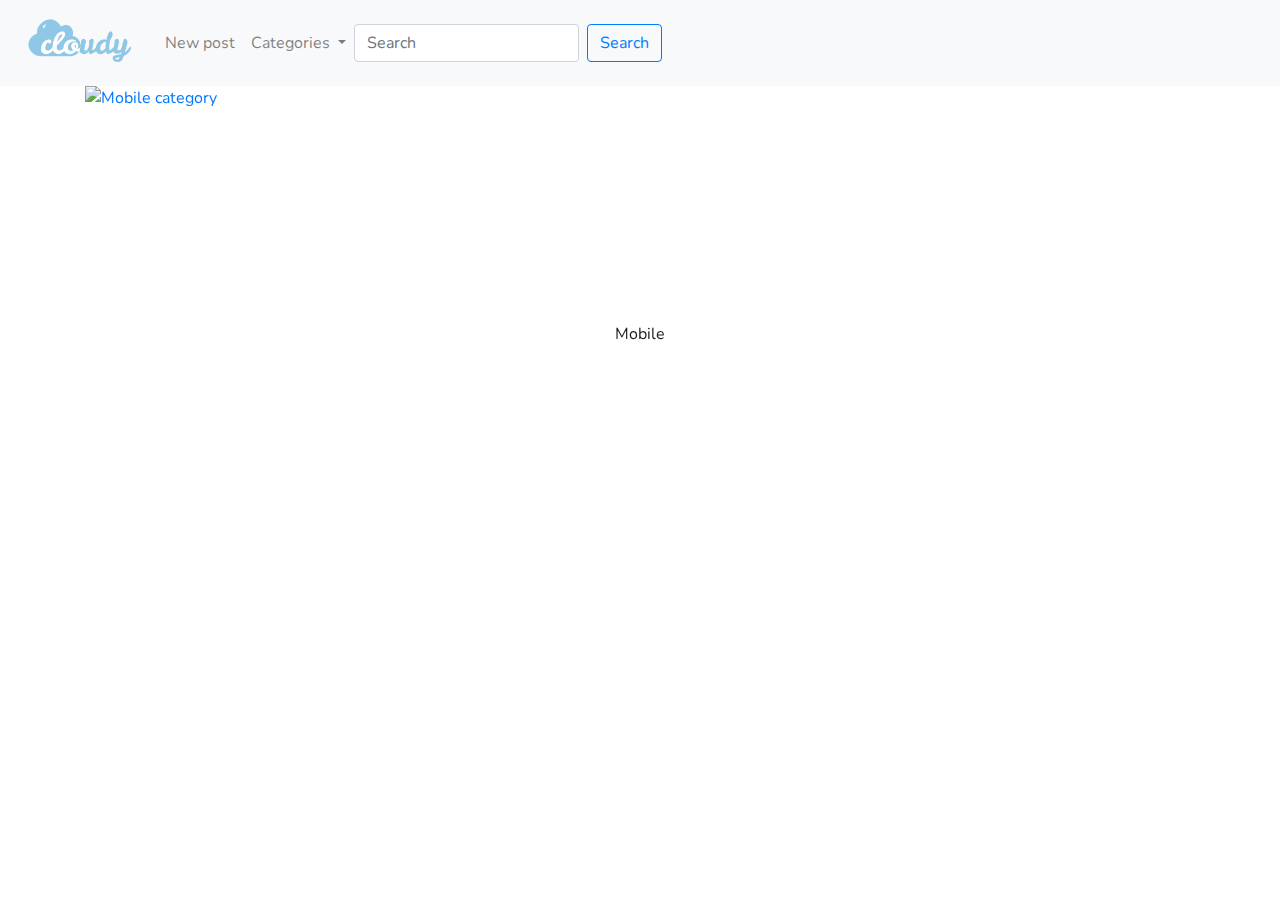
==== view/index.html @ 1a563a54 "html : fix class to carousel item number 4" ====
<!DOCTYPE html>
<html lang="en">
<head>
    <meta charset="UTF-8">
    <meta http-equiv="X-UA-Compatible" content="IE=edge">
    <meta name="viewport" content="width=device-width, initial-scale=1.0">
    <title>cloudy</title>
    <link href="../assets/style.css" rel="stylesheet">
    <link rel="icon" href="../assets/images/cloudy-favicon.png"/>
    <link href="https://fonts.googleapis.com/css2?family=Leckerli+One&family=Nunito:ital,wght@0,200;0,300;0,400;0,500;0,600;0,700;0,800;0,900;1,200;1,300;1,400;1,500;1,600;1,700;1,800;1,900&display=swap"
          rel="stylesheet">
    <link rel="stylesheet" href="https://cdn.jsdelivr.net/npm/bootstrap@4.0.0/dist/css/bootstrap.min.css"
          integrity="sha384-Gn5384xqQ1aoWXA+058RXPxPg6fy4IWvTNh0E263XmFcJlSAwiGgFAW/dAiS6JXm" crossorigin="anonymous">
</head>
<body>
<!-- NAVIGATION -->

<nav class="navbar navbar-expand-lg navbar-light bg-light">
    <h1><a href="./index.html" class="navbar-brand"><img src="../assets/images/cloudy-logo.png" alt="cloudy logo"
                                                         class="navbar-logo"></a></h1>
    <button class="navbar-toggler" type="button" data-toggle="collapse" data-target="#navbarNavDropdown"
            aria-controls="navbarNavDropdown" aria-expanded="false" aria-label="Toggle navigation">
        <span class="navbar-toggler-icon"></span>
    </button>
    <div class="collapse navbar-collapse" id="navbarNavDropdown">
        <ul class="navbar-nav">
            <li class="nav-item">
                <a class="nav-link" href="./topic_new.html">New post</a>
            </li>
            <li class="nav-item dropdown">
                <a class="nav-link dropdown-toggle" href="#" id="navbarDropdownMenuLink" data-toggle="dropdown"
                   aria-haspopup="true" aria-expanded="false">
                    Categories
                </a>
                <div class="dropdown-menu" aria-labelledby="navbarDropdownMenuLink">
                    <a class="dropdown-item" href="topic_list.html?id=1">Mobile</a>
                    <a class="dropdown-item" href="topic_list.html?id=2">Web</a>
                    <a class="dropdown-item" href="topic_list.html?id=3">UX / UI Design</a>
                    <a class="dropdown-item" href="topic_list.html?id=4">Security</a>
                    <a class="dropdown-item" href="topic_list.html?id=5">Other</a>
                </div>
            </li>
        </ul>
        <form class="form-inline searchbar">
            <input class="form-control mr-sm-2" type="search" placeholder="Search" aria-label="Search">
            <br>
            <button class="btn btn-outline-primary my-2 my-sm-0" type="submit">Search</button>
        </form>
    </div>
</nav>

<!-- CONTENT -->
<div class="container">
    <div id="category_carousel" class="carousel slide" data-ride="carousel">
        <ol class="carousel-indicators">
            <li data-target="#carouselExampleIndicators" data-slide-to="0" class="active"></li>
            <li data-target="#carouselExampleIndicators" data-slide-to="1"></li>
            <li data-target="#carouselExampleIndicators" data-slide-to="2"></li>
            <li data-target="#carouselExampleIndicators" data-slide-to="3"></li>
            <li data-target="#carouselExampleIndicators" data-slide-to="4"></li>
        </ol>
        <div class="carousel-inner">
            <div class="carousel-item active">
                <a href="topic_list.html?id=1">
                    <div class="carousel-caption">
                        <span class="text-color-dark category_carousel_title">Mobile</span>
                    </div>
                    <img class="d-block w-100"
                         src="https://images.unsplash.com/photo-1585282263861-f55e341878f8?ixlib=rb-1.2.1&ixid=MnwxMjA3fDB8MHxwaG90by1wYWdlfHx8fGVufDB8fHx8&auto=format&fit=crop&w=1170&q=80"
                         alt="Mobile category"/></a>
            </div>
            <div class="carousel-item">
                <a href="topic_list.html?id=2">
                    <div class="carousel-caption">
                        <span class="text-color-dark category_carousel_title">Web</span>
                    </div>
                <img class="d-block w-100"
                     src="https://images.unsplash.com/photo-1498050108023-c5249f4df085?ixlib=rb-1.2.1&ixid=MnwxMjA3fDB8MHxwaG90by1wYWdlfHx8fGVufDB8fHx8&auto=format&fit=crop&w=1172&q=80"
                     alt="Web category"/></a>
            </div>
            <div class="carousel-item">
                <a href="topic_list.html?id=3">
                    <div class="carousel-caption">
                        <span class="text-color-dark category_carousel_title">UX/UI Design</span>
                    </div>
                <img class="d-block w-100"
                     src="https://images.unsplash.com/photo-1586296835409-fe3fe6b35b56?ixlib=rb-1.2.1&ixid=MnwxMjA3fDB8MHxwaG90by1wYWdlfHx8fGVufDB8fHx8&auto=format&fit=crop&w=774&q=80"
                     alt="Third slide"/></a>
            </div>
            <div class="carousel-item">
                <a href="topic_list.html?id=4">
                    <div class="carousel-caption">
                        <span class="text-color-dark category_carousel_title">Security</span>
                    </div>
                <img class="d-block w-100"
                     src="https://images.unsplash.com/photo-1603899122634-f086ca5f5ddd?ixlib=rb-1.2.1&ixid=MnwxMjA3fDB8MHxwaG90by1wYWdlfHx8fGVufDB8fHx8&auto=format&fit=crop&w=774&q=80"
                     alt="Third slide"/></a>
            </div>
            <div class="carousel-item">
                <a href="topic_list.html?id=5">
                    <div class="carousel-caption">
                        <span class="text-color-dark category_carousel_title">Other</span>
                    </div>
                <img class="d-block w-100"
                     src="https://images.unsplash.com/photo-1503551723145-6c040742065b-v2?ixlib=rb-1.2.1&ixid=MnwxMjA3fDB8MHxwaG90by1wYWdlfHx8fGVufDB8fHx8&auto=format&fit=crop&w=1170&q=80"
                     alt="Third slide"/></a>
            </div>
        </div>
    </div>
</div>

<!-- JQUERY -->
<script src="https://code.jquery.com/jquery-3.6.0.js" integrity="sha256-H+K7U5CnXl1h5ywQfKtSj8PCmoN9aaq30gDh27Xc0jk="
        crossorigin="anonymous"></script>
<!-- BOOTSTRAP LIBRARY -->
<script src="https://cdn.jsdelivr.net/npm/popper.js@1.14.7/dist/umd/popper.min.js"
        integrity="sha384-UO2eT0CpHqdSJQ6hJty5KVphtPhzWj9WO1clHTMGa3JDZwrnQq4sF86dIHNDz0W1"
        crossorigin="anonymous"></script>
<script src="https://cdn.jsdelivr.net/npm/bootstrap@4.3.1/dist/js/bootstrap.min.js"
        integrity="sha384-JjSmVgyd0p3pXB1rRibZUAYoIIy6OrQ6VrjIEaFf/nJGzIxFDsf4x0xIM+B07jRM"
        crossorigin="anonymous"></script>
<!-- SCRIPTS -->

</body>
</html>
---- assets/style.css ----
/* GENERAL */
* {
    font-family: 'Nunito', sans-serif;
}

/* TITLES */
h2 {
    font-weight: bolder;
    margin: 20px auto !important;
}

h3 {
    font-family: 'Leckerli One', cursive;
}

h4 {
    font-family: 'Leckerli One', cursive;
}

/* COLOURS */
.text-color-dark {
    color: #1F1F1F !important;
}

.text-color-light {
    color: #F1F1F1 !important;
}

/* NAVBAR */
.navbar-logo {
    height: 50px;
    width: auto;
}

/* NEW POST */
.text-area-post {
    min-height: 200px;
    max-height: 450px;
    width: 100%;
    margin: 0 auto;
}

.btn-send {
    padding-left: 30px !important;
    padding-right: 30px !important;
    margin-left: 10px;
    float: right;
}

.new-post-title-class {
    width: 100%;
    margin: 10px auto;
    float: right;
}

.new-post-title-label {
    margin: auto 0;
}

.form-select {
    padding: 5px;
    border: none;
    border-radius: 10px;
}

/* CATEGORY LIST */
.container {
    margin: 0 auto;
}

.category_banner {
    width: 100%;
    max-height: 250px;
    object-fit: cover;
}

.card-topic {
    max-width: 300px;
    max-height: 400px;
}

/* HOMEPAGE CAROUSEL */
.carousel-item {
    height: 300px;
    width: 100%;
    position: fixed;
    top: 0;
    left: 0;
}

.category_carousel_title {
    padding: 2px 10px;
    border-radius: 10px;
    background-color: rgba(255, 255, 255, 0.7);
}
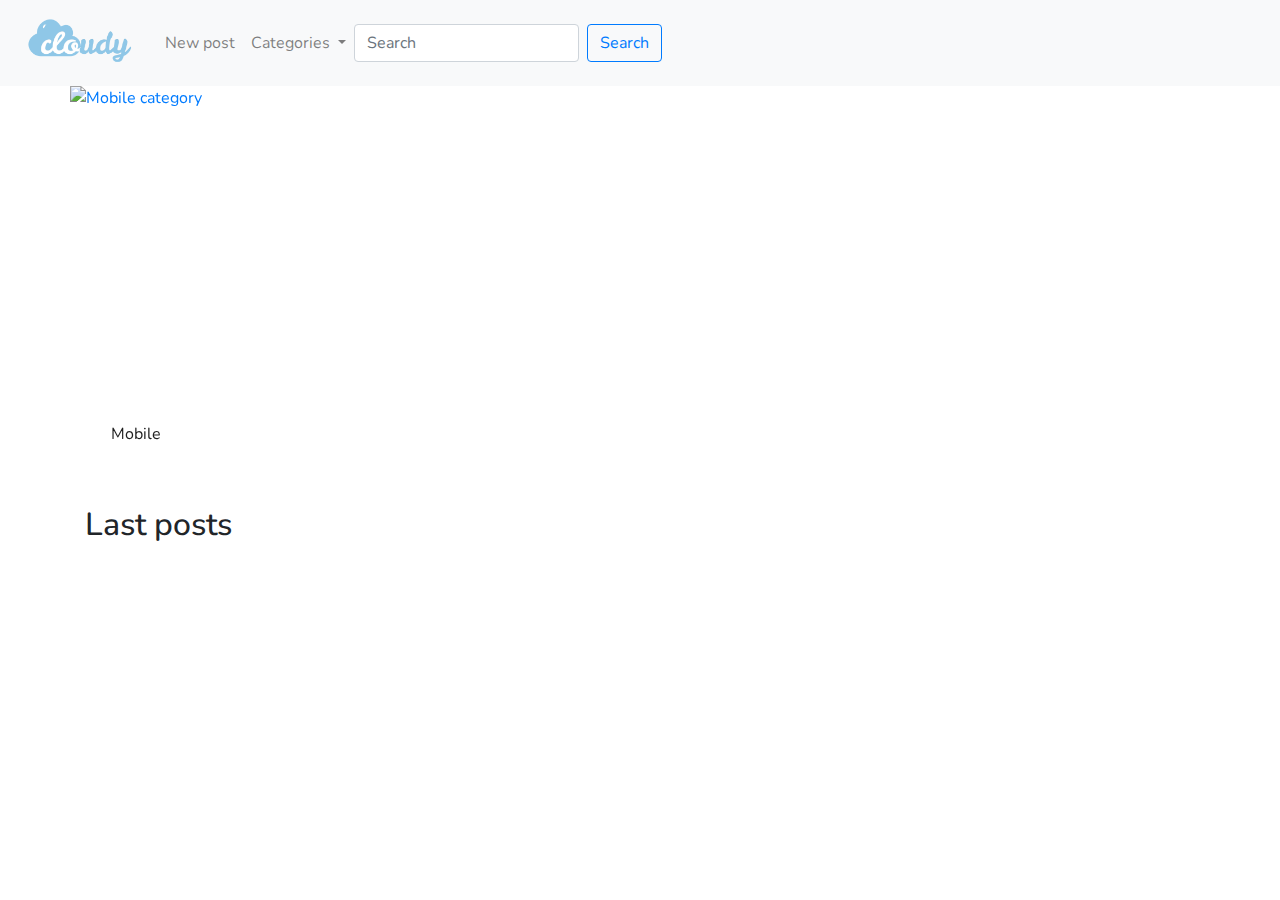
==== commit 6957062e: "html : add last posts section to homepage" ====
--- a/view/index.html
+++ b/view/index.html
@@ -51,61 +51,66 @@
 
 <!-- CONTENT -->
 <div class="container">
-    <div id="category_carousel" class="carousel slide" data-ride="carousel">
-        <ol class="carousel-indicators">
-            <li data-target="#carouselExampleIndicators" data-slide-to="0" class="active"></li>
-            <li data-target="#carouselExampleIndicators" data-slide-to="1"></li>
-            <li data-target="#carouselExampleIndicators" data-slide-to="2"></li>
-            <li data-target="#carouselExampleIndicators" data-slide-to="3"></li>
-            <li data-target="#carouselExampleIndicators" data-slide-to="4"></li>
-        </ol>
-        <div class="carousel-inner">
-            <div class="carousel-item active">
-                <a href="topic_list.html?id=1">
-                    <div class="carousel-caption">
-                        <span class="text-color-dark category_carousel_title">Mobile</span>
-                    </div>
-                    <img class="d-block w-100"
-                         src="https://images.unsplash.com/photo-1585282263861-f55e341878f8?ixlib=rb-1.2.1&ixid=MnwxMjA3fDB8MHxwaG90by1wYWdlfHx8fGVufDB8fHx8&auto=format&fit=crop&w=1170&q=80"
-                         alt="Mobile category"/></a>
-            </div>
-            <div class="carousel-item">
-                <a href="topic_list.html?id=2">
-                    <div class="carousel-caption">
-                        <span class="text-color-dark category_carousel_title">Web</span>
-                    </div>
-                <img class="d-block w-100"
-                     src="https://images.unsplash.com/photo-1498050108023-c5249f4df085?ixlib=rb-1.2.1&ixid=MnwxMjA3fDB8MHxwaG90by1wYWdlfHx8fGVufDB8fHx8&auto=format&fit=crop&w=1172&q=80"
-                     alt="Web category"/></a>
-            </div>
-            <div class="carousel-item">
-                <a href="topic_list.html?id=3">
-                    <div class="carousel-caption">
-                        <span class="text-color-dark category_carousel_title">UX/UI Design</span>
-                    </div>
-                <img class="d-block w-100"
-                     src="https://images.unsplash.com/photo-1586296835409-fe3fe6b35b56?ixlib=rb-1.2.1&ixid=MnwxMjA3fDB8MHxwaG90by1wYWdlfHx8fGVufDB8fHx8&auto=format&fit=crop&w=774&q=80"
-                     alt="Third slide"/></a>
-            </div>
-            <div class="carousel-item">
-                <a href="topic_list.html?id=4">
-                    <div class="carousel-caption">
-                        <span class="text-color-dark category_carousel_title">Security</span>
-                    </div>
-                <img class="d-block w-100"
-                     src="https://images.unsplash.com/photo-1603899122634-f086ca5f5ddd?ixlib=rb-1.2.1&ixid=MnwxMjA3fDB8MHxwaG90by1wYWdlfHx8fGVufDB8fHx8&auto=format&fit=crop&w=774&q=80"
-                     alt="Third slide"/></a>
-            </div>
-            <div class="carousel-item">
-                <a href="topic_list.html?id=5">
-                    <div class="carousel-caption">
-                        <span class="text-color-dark category_carousel_title">Other</span>
-                    </div>
-                <img class="d-block w-100"
-                     src="https://images.unsplash.com/photo-1503551723145-6c040742065b-v2?ixlib=rb-1.2.1&ixid=MnwxMjA3fDB8MHxwaG90by1wYWdlfHx8fGVufDB8fHx8&auto=format&fit=crop&w=1170&q=80"
-                     alt="Third slide"/></a>
+    <div class="row">
+        <div id="category_carousel" class="carousel slide" data-ride="carousel">
+            <ol class="carousel-indicators">
+                <li data-target="#carouselExampleIndicators" data-slide-to="0" class="active"></li>
+                <li data-target="#carouselExampleIndicators" data-slide-to="1"></li>
+                <li data-target="#carouselExampleIndicators" data-slide-to="2"></li>
+                <li data-target="#carouselExampleIndicators" data-slide-to="3"></li>
+                <li data-target="#carouselExampleIndicators" data-slide-to="4"></li>
+            </ol>
+            <div class="carousel-inner">
+                <div class="carousel-item active">
+                    <a href="topic_list.html?id=1">
+                        <div class="carousel-caption">
+                            <span class="text-color-dark category_carousel_title">Mobile</span>
+                        </div>
+                        <img class="d-block w-100"
+                             src="https://images.unsplash.com/photo-1585282263861-f55e341878f8?ixlib=rb-1.2.1&ixid=MnwxMjA3fDB8MHxwaG90by1wYWdlfHx8fGVufDB8fHx8&auto=format&fit=crop&w=1170&q=80"
+                             alt="Mobile category"/></a>
+                </div>
+                <div class="carousel-item">
+                    <a href="topic_list.html?id=2">
+                        <div class="carousel-caption">
+                            <span class="text-color-dark category_carousel_title">Web</span>
+                        </div>
+                        <img class="d-block w-100"
+                             src="https://images.unsplash.com/photo-1498050108023-c5249f4df085?ixlib=rb-1.2.1&ixid=MnwxMjA3fDB8MHxwaG90by1wYWdlfHx8fGVufDB8fHx8&auto=format&fit=crop&w=1172&q=80"
+                             alt="Web category"/></a>
+                </div>
+                <div class="carousel-item">
+                    <a href="topic_list.html?id=3">
+                        <div class="carousel-caption">
+                            <span class="text-color-dark category_carousel_title">UX/UI Design</span>
+                        </div>
+                        <img class="d-block w-100"
+                             src="https://images.unsplash.com/photo-1586296835409-fe3fe6b35b56?ixlib=rb-1.2.1&ixid=MnwxMjA3fDB8MHxwaG90by1wYWdlfHx8fGVufDB8fHx8&auto=format&fit=crop&w=774&q=80"
+                             alt="Third slide"/></a>
+                </div>
+                <div class="carousel-item">
+                    <a href="topic_list.html?id=4">
+                        <div class="carousel-caption">
+                            <span class="text-color-dark category_carousel_title">Security</span>
+                        </div>
+                        <img class="d-block w-100"
+                             src="https://images.unsplash.com/photo-1603899122634-f086ca5f5ddd?ixlib=rb-1.2.1&ixid=MnwxMjA3fDB8MHxwaG90by1wYWdlfHx8fGVufDB8fHx8&auto=format&fit=crop&w=774&q=80"
+                             alt="Third slide"/></a>
+                </div>
+                <div class="carousel-item">
+                    <a href="topic_list.html?id=5">
+                        <div class="carousel-caption">
+                            <span class="text-color-dark category_carousel_title">Other</span>
+                        </div>
+                        <img class="d-block w-100"
+                             src="https://images.unsplash.com/photo-1503551723145-6c040742065b-v2?ixlib=rb-1.2.1&ixid=MnwxMjA3fDB8MHxwaG90by1wYWdlfHx8fGVufDB8fHx8&auto=format&fit=crop&w=1170&q=80"
+                             alt="Third slide"/></a>
+                </div>
             </div>
         </div>
+    </div>
+    <h2>Last posts</h2>
+    <div class="row" id="home-last-posts-selection">
     </div>
 </div>
 
--- a/assets/style.css
+++ b/assets/style.css
@@ -81,17 +81,14 @@
 
 /* HOMEPAGE CAROUSEL */
 .carousel-item {
-    height: 300px;
+    height: 400px;
     width: 100%;
-    position: fixed;
-    top: 0;
-    left: 0;
 }
 
 .category_carousel_title {
-    padding: 2px 10px;
+    padding: 5px 14px;
     border-radius: 10px;
-    background-color: rgba(255, 255, 255, 0.7);
+    background-color: rgba(255, 255, 255, 1);
 }
 
 
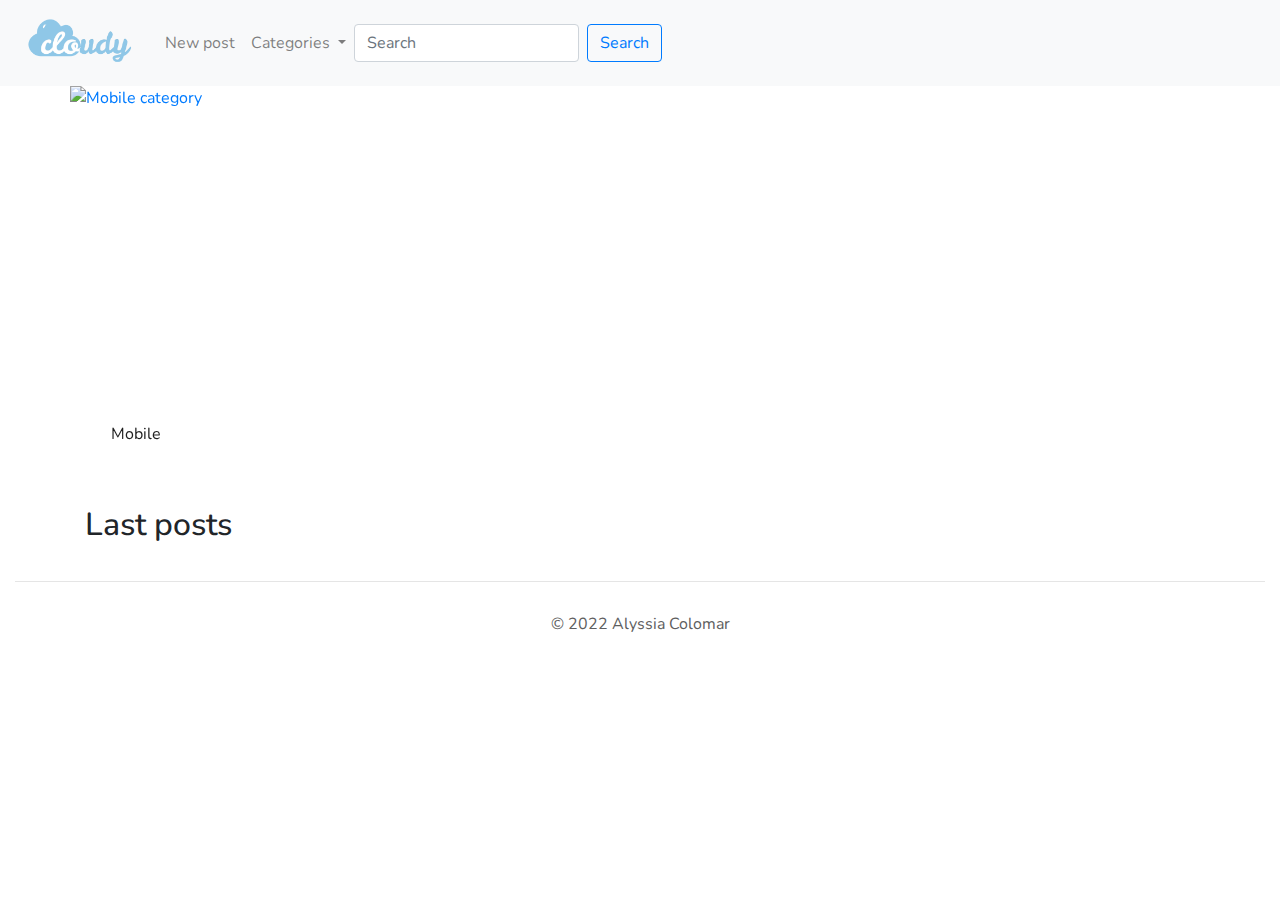
==== commit 0d0b9ea8: "html : add footer copyright" ====
--- a/view/index.html
+++ b/view/index.html
@@ -110,8 +110,17 @@
         </div>
     </div>
     <h2>Last posts</h2>
-    <div class="row" id="home-last-posts-selection">
-    </div>
+    <div class="row" id="home-last-posts-selection"></div>
+</div>
+<div class="container-fluid">
+    <!-- FOOTER -->
+    <footer>
+        <hr>
+        <!-- COPYRIGHT -->
+        <div class="text-center footer-copyright">
+            © 2022 Alyssia Colomar
+        </div>
+    </footer>
 </div>
 
 <!-- JQUERY -->
@@ -125,6 +134,8 @@
         integrity="sha384-JjSmVgyd0p3pXB1rRibZUAYoIIy6OrQ6VrjIEaFf/nJGzIxFDsf4x0xIM+B07jRM"
         crossorigin="anonymous"></script>
 <!-- SCRIPTS -->
-
+<script src="../assets/scripts/last_topics_selection.js"></script>
+<!-- FONT AWESOME KIT -->
+<script src="https://kit.fontawesome.com/407b6e2a1f.js" crossorigin="anonymous"></script>
 </body>
 </html>--- a/assets/style.css
+++ b/assets/style.css
@@ -75,8 +75,16 @@
 }
 
 .card-topic {
-    max-width: 300px;
-    max-height: 400px;
+    margin-bottom: 10px;
+    max-width: 550px;
+    max-height: 300px;
+}
+
+@media (max-width: 570px) {
+    .card-topic {
+        margin-left: 10px;
+        margin-right: 10px;
+    }
 }
 
 /* HOMEPAGE CAROUSEL */
@@ -91,5 +99,14 @@
     background-color: rgba(255, 255, 255, 1);
 }
 
+/* FOOTER */
+.footer-icon {
+    width: 50px !important;
+    height: 50px !important;
+}
 
-
+.footer-copyright {
+    margin: 30px auto;
+    text-align: center;
+    color: #5e5e5e;
+}
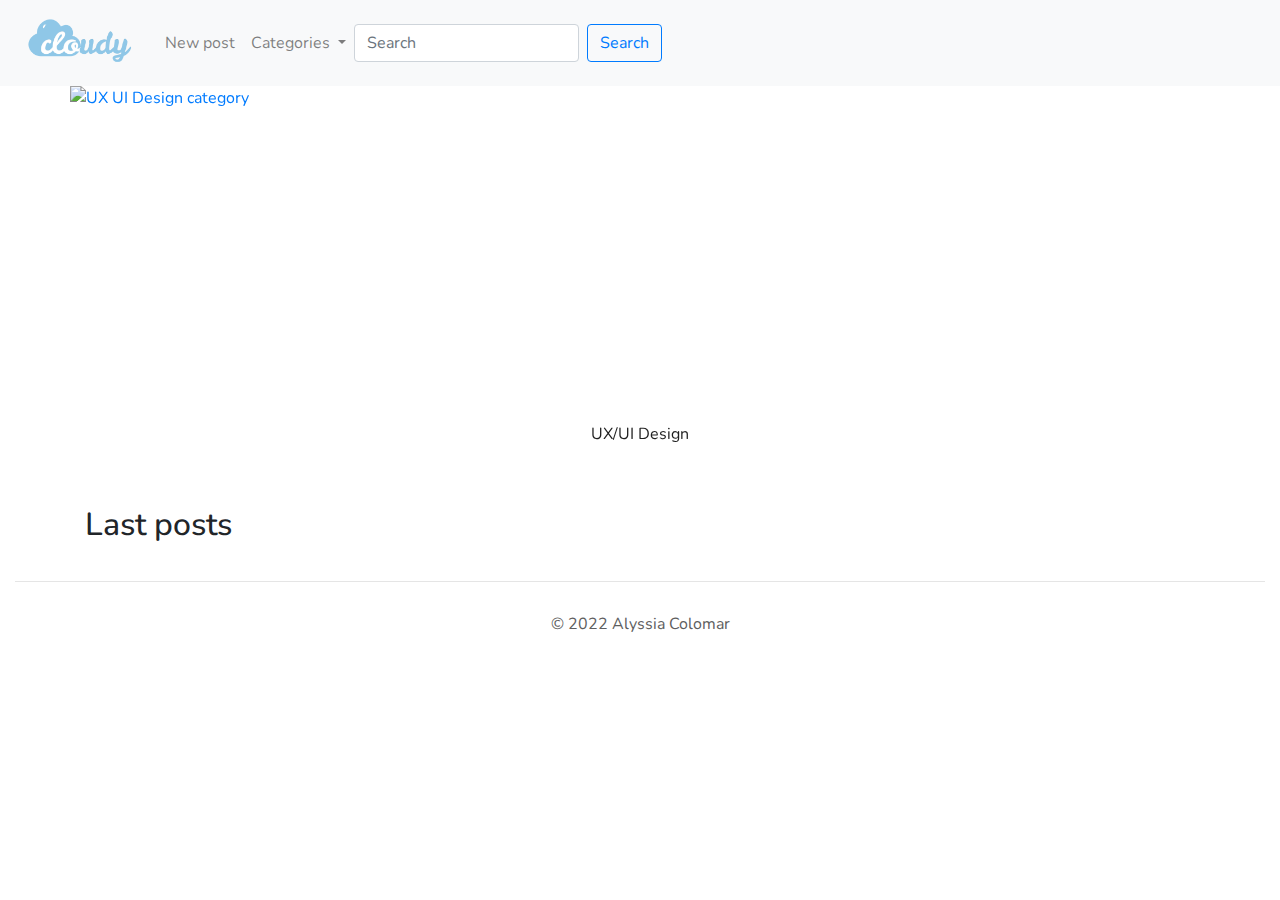
==== commit 10b9dd0a: "html : responsive carousel" ====
--- a/view/index.html
+++ b/view/index.html
@@ -51,7 +51,7 @@
 
 <!-- CONTENT -->
 <div class="container">
-    <div class="row">
+    <div class="row d-block">
         <div id="category_carousel" class="carousel slide" data-ride="carousel">
             <ol class="carousel-indicators">
                 <li data-target="#carouselExampleIndicators" data-slide-to="0" class="active"></li>
@@ -61,9 +61,9 @@
                 <li data-target="#carouselExampleIndicators" data-slide-to="4"></li>
             </ol>
             <div class="carousel-inner">
-                <div class="carousel-item active">
+                <div class="carousel-item">
                     <a href="topic_list.html?id=1">
-                        <div class="carousel-caption">
+                        <div class="carousel-caption d-none d-md-block">
                             <span class="text-color-dark category_carousel_title">Mobile</span>
                         </div>
                         <img class="d-block w-100"
@@ -72,39 +72,39 @@
                 </div>
                 <div class="carousel-item">
                     <a href="topic_list.html?id=2">
-                        <div class="carousel-caption">
+                        <div class="carousel-caption d-none d-md-block">
                             <span class="text-color-dark category_carousel_title">Web</span>
                         </div>
                         <img class="d-block w-100"
                              src="https://images.unsplash.com/photo-1498050108023-c5249f4df085?ixlib=rb-1.2.1&ixid=MnwxMjA3fDB8MHxwaG90by1wYWdlfHx8fGVufDB8fHx8&auto=format&fit=crop&w=1172&q=80"
                              alt="Web category"/></a>
                 </div>
-                <div class="carousel-item">
+                <div class="carousel-item active">
                     <a href="topic_list.html?id=3">
-                        <div class="carousel-caption">
+                        <div class="carousel-caption d-none d-md-block">
                             <span class="text-color-dark category_carousel_title">UX/UI Design</span>
                         </div>
                         <img class="d-block w-100"
                              src="https://images.unsplash.com/photo-1586296835409-fe3fe6b35b56?ixlib=rb-1.2.1&ixid=MnwxMjA3fDB8MHxwaG90by1wYWdlfHx8fGVufDB8fHx8&auto=format&fit=crop&w=774&q=80"
-                             alt="Third slide"/></a>
+                             alt="UX UI Design category"/></a>
                 </div>
                 <div class="carousel-item">
                     <a href="topic_list.html?id=4">
-                        <div class="carousel-caption">
+                        <div class="carousel-caption d-none d-md-block">
                             <span class="text-color-dark category_carousel_title">Security</span>
                         </div>
                         <img class="d-block w-100"
                              src="https://images.unsplash.com/photo-1603899122634-f086ca5f5ddd?ixlib=rb-1.2.1&ixid=MnwxMjA3fDB8MHxwaG90by1wYWdlfHx8fGVufDB8fHx8&auto=format&fit=crop&w=774&q=80"
-                             alt="Third slide"/></a>
+                             alt="Security category"/></a>
                 </div>
                 <div class="carousel-item">
                     <a href="topic_list.html?id=5">
-                        <div class="carousel-caption">
+                        <div class="carousel-caption d-none d-md-block">
                             <span class="text-color-dark category_carousel_title">Other</span>
                         </div>
                         <img class="d-block w-100"
                              src="https://images.unsplash.com/photo-1503551723145-6c040742065b-v2?ixlib=rb-1.2.1&ixid=MnwxMjA3fDB8MHxwaG90by1wYWdlfHx8fGVufDB8fHx8&auto=format&fit=crop&w=1170&q=80"
-                             alt="Third slide"/></a>
+                             alt="Other category"/></a>
                 </div>
             </div>
         </div>
--- a/assets/style.css
+++ b/assets/style.css
@@ -88,9 +88,15 @@
 }
 
 /* HOMEPAGE CAROUSEL */
+
+.carousel-inner img {
+    width: 100%;
+}
+
 .carousel-item {
     height: 400px;
-    width: 100%;
+    min-width: 100% !important;
+    width: 100% !important;
 }
 
 .category_carousel_title {
@@ -110,3 +116,5 @@
     text-align: center;
     color: #5e5e5e;
 }
+
+
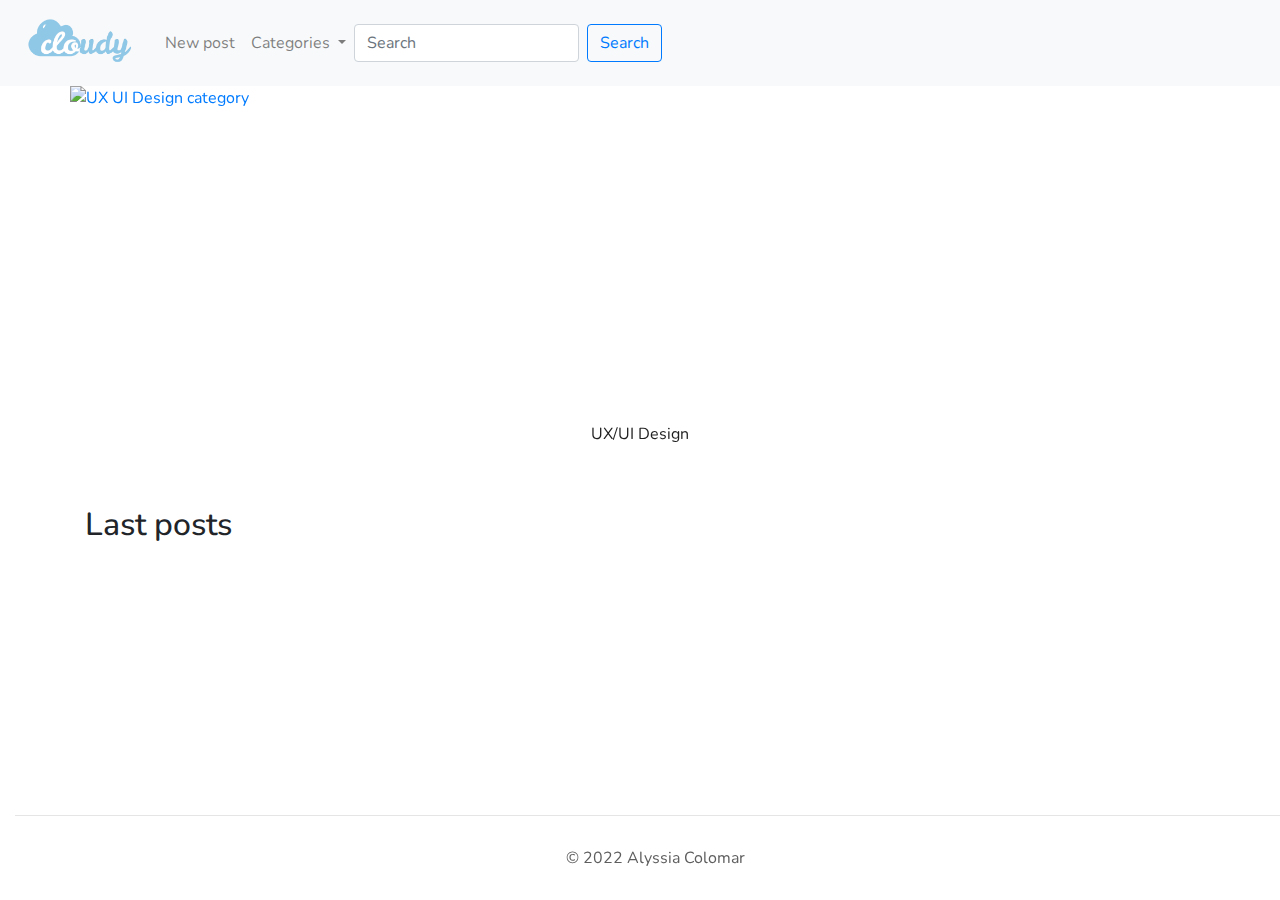
==== commit b9377765: "html : add margin bottom to divs" ====
--- a/view/index.html
+++ b/view/index.html
@@ -110,7 +110,7 @@
         </div>
     </div>
     <h2>Last posts</h2>
-    <div class="row" id="home-last-posts-selection"></div>
+    <div class="row margin-bottom" id="home-last-posts-selection"></div>
 </div>
 <div class="container-fluid">
     <!-- FOOTER -->
--- a/assets/style.css
+++ b/assets/style.css
@@ -1,6 +1,10 @@
 /* GENERAL */
 * {
     font-family: 'Nunito', sans-serif;
+}
+
+body {
+    margin-bottom: 100px;
 }
 
 /* TITLES */
@@ -75,7 +79,7 @@
 }
 
 .card-topic {
-    margin-bottom: 10px;
+    margin-bottom: 20px;
     max-width: 550px;
     max-height: 300px;
 }
@@ -87,8 +91,12 @@
     }
 }
 
+.card-category {
+    font-weight: 600;
+    color: #8F8F8F;
+}
+
 /* HOMEPAGE CAROUSEL */
-
 .carousel-inner img {
     width: 100%;
 }
@@ -106,15 +114,16 @@
 }
 
 /* FOOTER */
-.footer-icon {
-    width: 50px !important;
-    height: 50px !important;
+footer {
+    width: 100%;
+    position: fixed;
+    bottom: 0;
 }
 
 .footer-copyright {
     margin: 30px auto;
     text-align: center;
-    color: #5e5e5e;
+    color: #5E5E5E;
 }
 
 
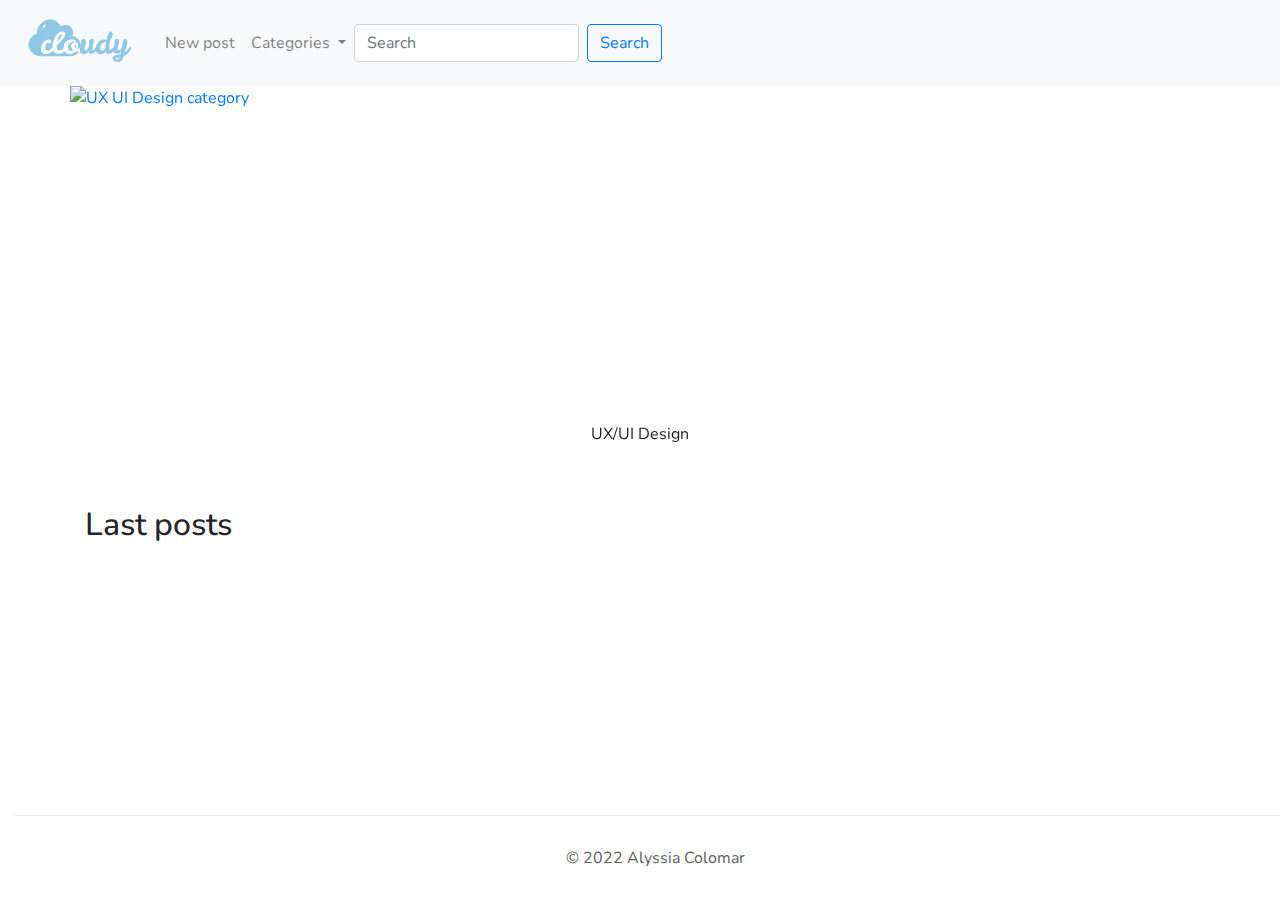
==== commit 38c8e2ac: "html : remove useless font awesome kit" ====
--- a/view/index.html
+++ b/view/index.html
@@ -135,7 +135,6 @@
         crossorigin="anonymous"></script>
 <!-- SCRIPTS -->
 <script src="../assets/scripts/last_topics_selection.js"></script>
-<!-- FONT AWESOME KIT -->
-<script src="https://kit.fontawesome.com/407b6e2a1f.js" crossorigin="anonymous"></script>
+
 </body>
 </html>--- a/assets/style.css
+++ b/assets/style.css
@@ -3,7 +3,7 @@
     font-family: 'Nunito', sans-serif;
 }
 
-body {
+.margin-bottom {
     margin-bottom: 100px;
 }
 
@@ -113,8 +113,30 @@
     background-color: rgba(255, 255, 255, 1);
 }
 
+/* TOPIC DETAILS*/
+.topic-details-header {
+    margin-top: 50px;
+}
+
+.topic-details-body {
+    border: 1px solid #eeeeee;
+    background-color: rgba(241, 249, 255, 0.84);
+    border-radius: 10px;
+    margin: 30px 0 10px 0;
+    padding: 20px;
+    width: 100%;
+}
+
+.text-area-comment {
+    min-height: 100px;
+    max-height: 250px !important;
+    width: 100%;
+    margin: 0 auto;
+}
+
 /* FOOTER */
 footer {
+    background-color: #FFF !important;
     width: 100%;
     position: fixed;
     bottom: 0;
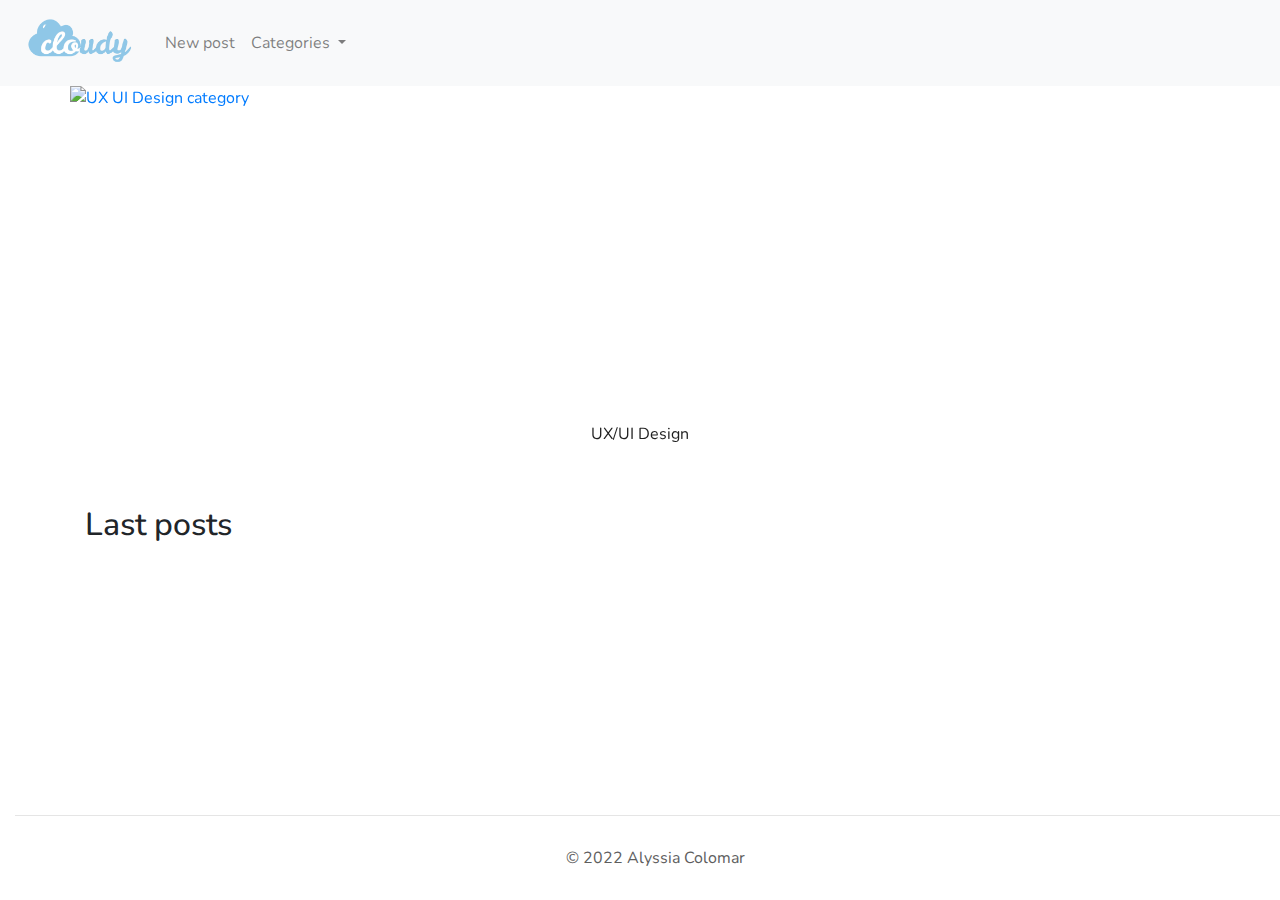
==== commit 0edd3242: "html : remove useless searchbar" ====
--- a/view/index.html
+++ b/view/index.html
@@ -41,11 +41,6 @@
                 </div>
             </li>
         </ul>
-        <form class="form-inline searchbar">
-            <input class="form-control mr-sm-2" type="search" placeholder="Search" aria-label="Search">
-            <br>
-            <button class="btn btn-outline-primary my-2 my-sm-0" type="submit">Search</button>
-        </form>
     </div>
 </nav>
 
